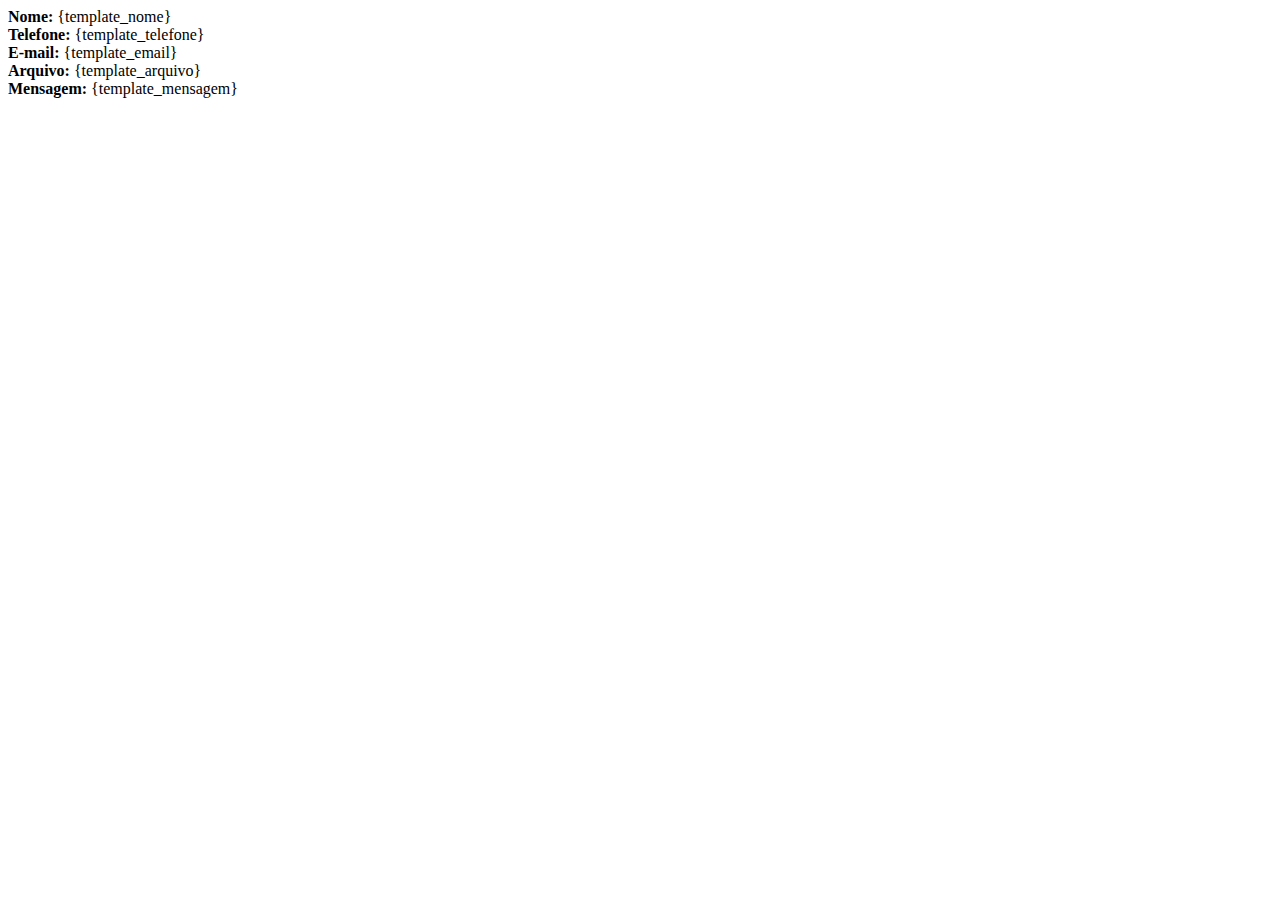
==== email-templates/template1.html @ a99555c2 "Exemplo enviar e-mails" ====
<!DOCTYPE html>
<html lang="pt-br">

<head>
  <meta charset="UTF-8">
  <meta http-equiv="X-UA-Compatible" content="IE=edge">
  <meta name="viewport" content="width=device-width, initial-scale=1.0">
  <title>Template 1</title>
</head>

<body>

  <!-- Personalizar de acordo com a necessidade -->
  <strong>Nome:</strong> {template_nome}<br>
  <strong>Telefone:</strong> {template_telefone}<br>
  <strong>E-mail:</strong> {template_email}<br>
  <strong>Arquivo:</strong> {template_arquivo}<br>
  <strong>Mensagem:</strong> {template_mensagem}<br>

</body>

</html>
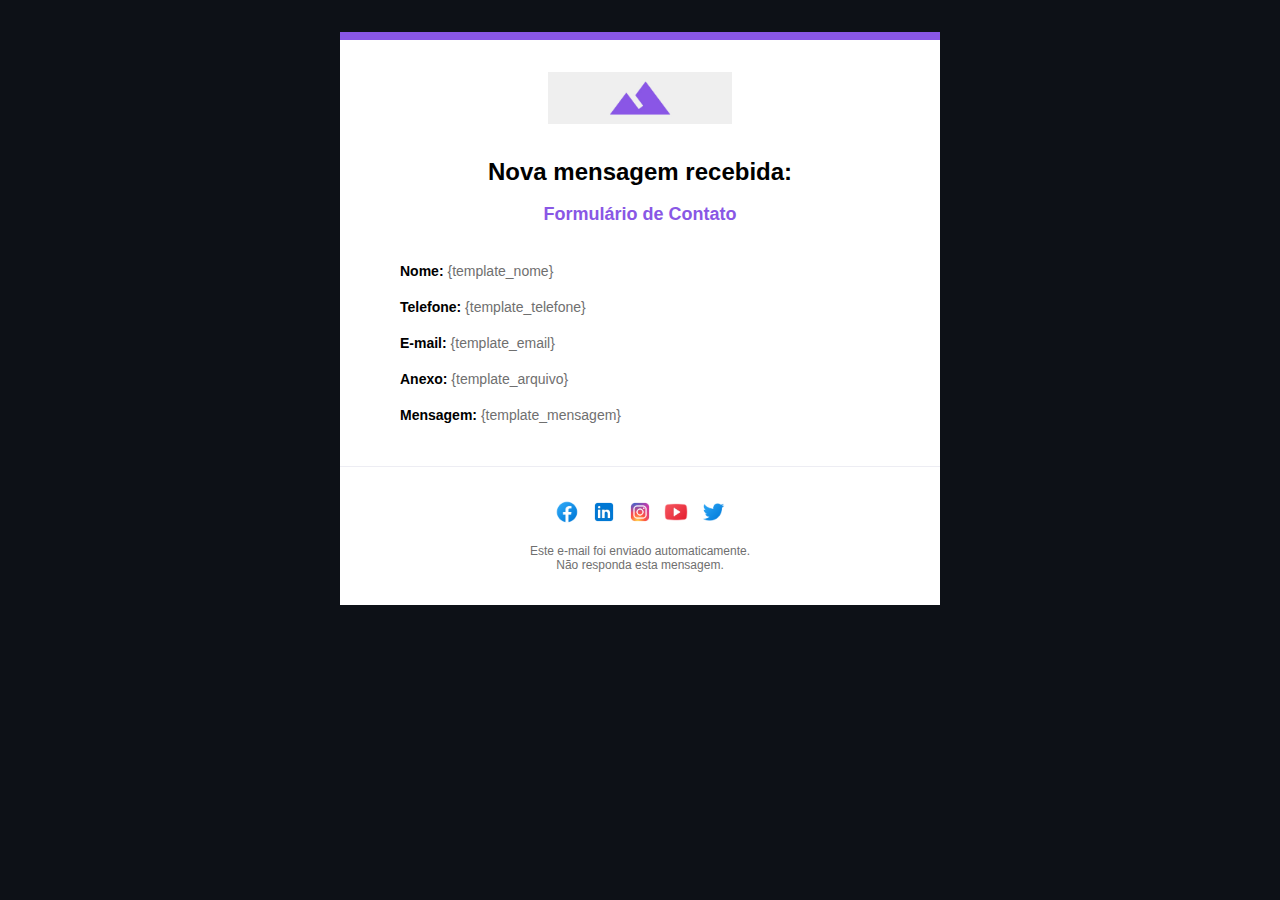
==== commit c18fa522: "Template mensagem envio" ====
--- a/email-templates/template1.html
+++ b/email-templates/template1.html
@@ -2,21 +2,81 @@
 <html lang="pt-br">
 
 <head>
-  <meta charset="UTF-8">
-  <meta http-equiv="X-UA-Compatible" content="IE=edge">
-  <meta name="viewport" content="width=device-width, initial-scale=1.0">
-  <title>Template 1</title>
+  <meta http-equiv="Content-Type" content="text/html; charset=utf-8" />
+  <meta name="viewport" content="width=device-width">
+  <title>Nova mensagem recebida</title>
 </head>
 
-<body>
+<body style="background-color: #0d1117 !important; font-family: 'Arial', sans-serif !important;">
+  <div id="email" style="width:600px !important; margin: 32px auto !important; background:#ffffff !important;">
 
-  <!-- Personalizar de acordo com a necessidade -->
-  <strong>Nome:</strong> {template_nome}<br>
-  <strong>Telefone:</strong> {template_telefone}<br>
-  <strong>E-mail:</strong> {template_email}<br>
-  <strong>Arquivo:</strong> {template_arquivo}<br>
-  <strong>Mensagem:</strong> {template_mensagem}<br>
+    <table role="presentation" border="0" width="100%" cellspacing="0">
+      <tr>
+        <td bgcolor="#8957e5" align="center" style="color: white;">
+          <div style="margin:0 0 6px 0;"></div>
+        </td>
+      </tr>
+    </table>
 
+    <table role="presentation" border="0" width="100%">
+      <tr>
+        <td align="center" style="padding-top: 30px;">
+          <img src="assets/logo.jpg" width="184" alt="Logo" align="center"><br><br>
+          <h2 style="font-size: 24px; margin:16px 0 0px 0; font-family: 'Arial', sans-serif;">
+            Nova mensagem recebida:
+          </h2>
+          <h3 style="font-size: 18px; color: #8957e5; font-family: 'Arial', sans-serif;">
+            Formulário de Contato
+          </h3>
+        </td>
+      </tr>
+    </table>
+
+    <table role=" presentation" border="0" width="100%" cellspacing="0">
+      <tr>
+        <td style="padding: 16px 30px 0px 60px;">
+          <span style="font-family: 'Arial', sans-serif; font-size:14px;">
+            <b>Nome:</b> <span style="color: #6F6F6F;">{template_nome}</span><br>
+            <br>
+            <b>Telefone:</b> <span style="color: #6F6F6F;">{template_telefone}</span><br>
+            <br>
+            <b>E-mail:</b> <span style="color: #6F6F6F;">{template_email}</span><br>
+            <br>
+            <b>Anexo:</b> <span style="color: #6F6F6F;">{template_arquivo}</span><br>
+            <br>
+            <b>Mensagem:</b> <span style="color: #6F6F6F;">{template_mensagem}</span><br>
+            <br>
+          </span>
+        </td>
+      </tr>
+    </table>
+
+    <table role="presentation" border="0" width="100%" cellspacing="0">
+      <tr>
+        <hr style="border: 1px solid #EDEDF3; border-top: 0; margin: 24px 0 32px 0">
+        <td bgcolor="#ffffff" align="center">
+          <a href="#" target="_blank" style="text-decoration: none; margin-right: 8px;">
+            <img src="assets/facebook.png" alt="Facebook" width="24" height="24">
+          </a>
+          <a href="#" target="_blank" style="text-decoration: none; margin-right: 8px;">
+            <img src="assets/linkedin.png" alt="Linkedin" width="24" height="24">
+          </a>
+          <a href="#" target="_blank" style="text-decoration: none; margin-right: 8px;">
+            <img src="assets/instagram.png" alt="Instagram" width="24" height="24">
+          </a>
+          <a href="#" target="_blank" style="text-decoration: none; margin-right: 8px;">
+            <img src="assets/youtube.png" alt="Youtube" width="24" height="24">
+          </a>
+          <a href="#" target="_blank" style="text-decoration: none">
+            <img src="assets/twitter.png" alt="Twitter" width="24" height="24">
+          </a>
+          <p style="margin:16px 0 32px 0; font-size:12px; color: #6F6F6F; font-family: 'Arial', sans-serif;">
+            Este e-mail foi enviado automaticamente. <br>Não responda esta mensagem.
+          </p>
+        </td>
+      </tr>
+    </table>
+  </div>
 </body>
 
 </html>